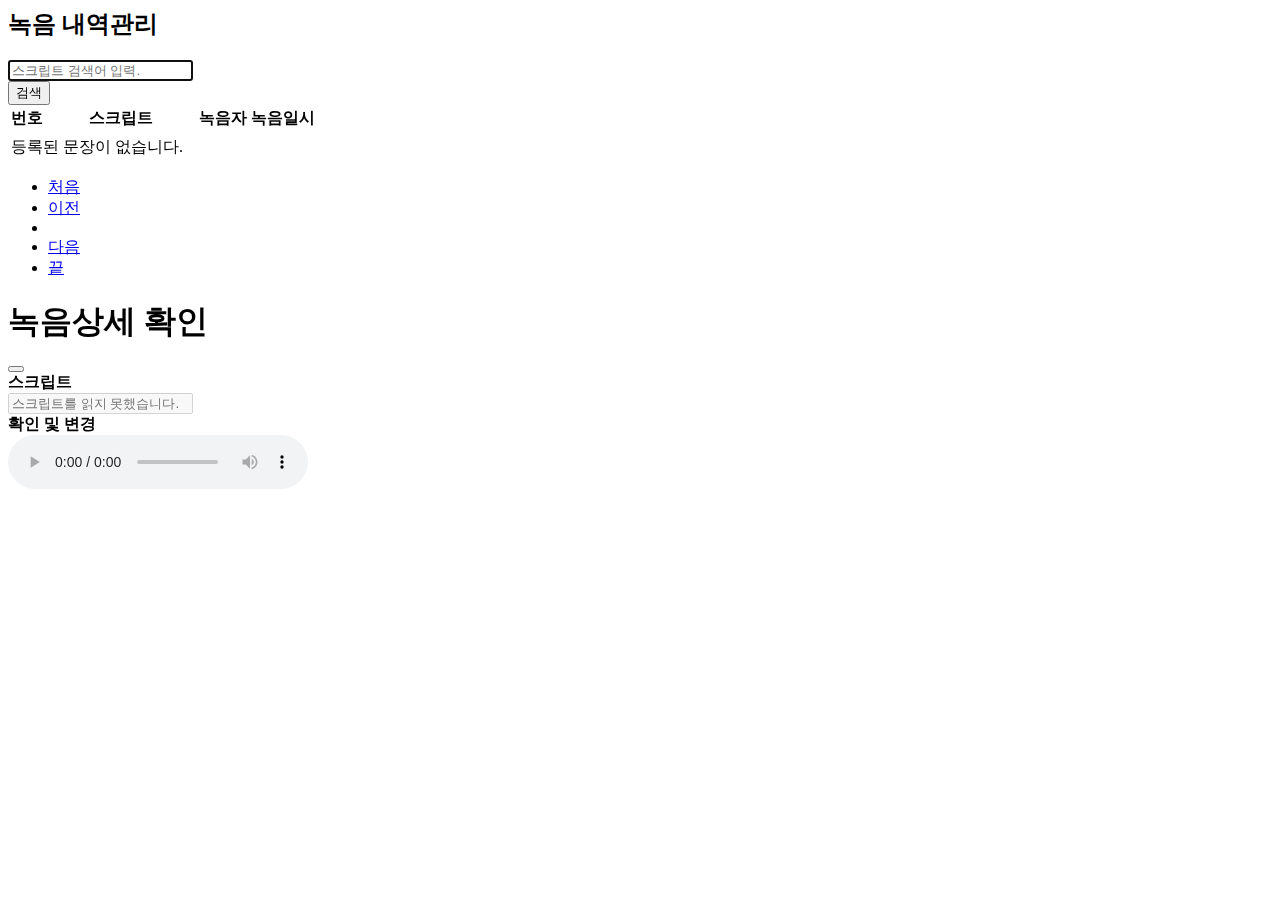
==== voicecollector/src/main/resources/templates/collection_list.html @ a6205294 "녹음 내역 변경기능 추가" ====
<html layout:decorate="~{layout}">

<div layout:fragment="content" class="container">
	<div class="row">
		<div class="col-lg-6 ">
			<h2><b>녹음 내역관리</b></h2>
		</div>
		
		<div class="col-lg-6">
			<div class="input-group">
				<input type="text" id="search_kw" class="form-control" th:value="${kw}" placeholder="스크립트 검색어 입력." onkeyup="if(window.event.keyCode==13){enterSearchBtn()}" autofocus >
				<div class="input-group-append">
					<button class="btn btn-primary" type="button" id="btn_search">검색</button>
				</div>
			</div>
		</div>
	</div>
	
	<div class="row my-4">
		<div class="col-lg-12">
			<table class="table table-hover">
				<thead class="table-dark">
					<tr class="text-center">
						<th>번호</th>
						<th style="width: 50%;">스크립트</th>
						<th>녹음자</th>
						<th>녹음일시</th>
					</tr>
				</thead>
				<tbody>
					<tr class="text-center" th:each="collection, loop :  ${paging}">
						<td th:text="${paging.getTotalElements - (paging.number * paging.size) - loop.index}"></td>
						<td class="text-start"><a class="table-script" data-bs-toggle="modal" href="#collectionModifyModal" th:onclick="modifyCollection([[${collection.id}]], [[${collection.script.script}]], [[${collection.base64Data}]])" th:id="|script_${collection.id}|" th:text="${collection.script.script}"></a></td>
						<td><span th:if="${collection.author != null }" th:text="${collection.author.email}"></span></td>
						<td th:text="${#temporals.format(collection.createdDate, 'yyyy-MM-dd HH:mm')}"></td>
					</tr>
					<tr class="text-center" th:if="${paging.isEmpty()}">
						<td colspan="4">등록된 문장이 없습니다.</td>
					</tr>
				</tbody>
			</table>
		</div>
	</div>

	<div class="row">
		<div class="col-lg-12">
			<!-- 페이징처리 시작 -->
			<div th:if="${!paging.isEmpty()}">
				<ul class="pagination justify-content-center">
					<li class="page-item" th:classappend="${!paging.hasPrevious} ? 'disabled'">
						<a class="page-link" href="javascript:void(0)" th:data-page="${0}"><span>처음</span></a>
					</li>
					<li class="page-item" th:classappend="${!paging.hasPrevious} ? 'disabled'">
						<a class="page-link" href="javascript:void(0)" th:data-page="${paging.number-1}"><span>이전</span></a>
					</li>
					<li th:each="page: ${#numbers.sequence(0, paging.totalPages-1)}"
							th:if="${(paging.number <= 2 and page < 5)
		                	or (paging.number > 2 and page >= paging.number-2 and page <= paging.number+2)
		                	or (paging.number >= paging.totalPages-2 and page > paging.totalPages-6)}"
							th:classappend="${page == paging.number} ? 'active'" class="page-item">
						<a th:text="${page + 1}" class="page-link" href="javascript:void(0)" th:data-page="${page}"></a>
					</li>
					<li class="page-item" th:classappend="${!paging.hasNext} ? 'disabled'">
						<a class="page-link" href="javascript:void(0)" th:data-page="${paging.number+1}"><span>다음</span></a>
					</li>
					<li class="page-item" th:classappend="${!paging.hasNext} ? 'disabled'">
						<a class="page-link" href="javascript:void(0)" th:data-page="${paging.totalPages-1}"><span>끝</span></a>
					</li>
				</ul>
			</div>
			<!-- 페이징처리 끝 -->
			
			<form th:action="@{/collection/list}" method="get" id="searchForm">
				<input type="hidden" id="kw" name="kw" th:value="${kw}">
				<input type="hidden" id="page" name="page" th:value="${paging.number}">
			</form>
		</div>
	</div>

	<div class="row">
		<div class="col-lg-12">
		
			<!-- 스크립트 변경 모달-->		
			<div class="modal fade" id="collectionModifyModal" aria-hidden="true" aria-labelledby="collectionModifyModalLabel" tabindex="-1">
				<div class="modal-dialog modal-dialog-centered modal-script">
					<div class="modal-content">
		
						<div class="modal-header">
							<h1 class="modal-title fs-5" id="collectionModifyModalLabel">
								<b>녹음상세 확인</b>
							</h1>
							<button type="button" class="btn-close" data-bs-dismiss="modal" aria-label="Close"></button>
						</div>
		
						<div class="modal-body" id="modalModifyBody">
							<div class="mb-3">
								<label for="script" class="form-label"><b>스크립트</b></label>
								<div class="input-group">
									<input type="text" id="collectionScript" class="form-control" placeholder="스크립트를 읽지 못했습니다." disabled />
									<input type="hidden" id="collectionId"/>
									<input type="hidden" id="collectionBase64Data"/>
								</div>
							</div>
							
							<div class="mb-3">
								<label for="script" class="form-label"><b>확인 및 변경</b></label>

								<div class="input-group d-flex justify-content-between">
									<audio id="audio" class="form-control" controls>
									  <source id="source" src="" type="audio/wav"/>
									</audio>
							
									<div class="input-group-append" style="margin-top: 0.8%; margin-left: 2%;">
										<a class="btn btn-success" th:onclick="modifyRecord()" th:text="재녹음"></a>
										<a class="btn btn-danger" th:onclick="deleteCollection()" th:text="삭제"></a>
									</div>
								</div>
							</div>
						</div>
		
					</div>
				</div>
			</div>
 				
		</div>
	</div>
</div>


<script layout:fragment="script" type='text/javascript' th:inline="javascript">
	// 페이지네이션 클릭
	const page_elements = document.getElementsByClassName("page-link");
	Array.from(page_elements).forEach(function(element) {
		element.addEventListener('click', function() {
			document.getElementById('page').value = this.dataset.page;
			document.getElementById('searchForm').submit();
		});
	});
	
	// 검색버튼 클릭
	const btn_search = document.getElementById("btn_search");
	btn_search.addEventListener('click', function() {
		document.getElementById('kw').value = document
				.getElementById('search_kw').value;
		document.getElementById('page').value = 0; // 검색버튼을 클릭할 경우 0페이지부터 조회한다.
		document.getElementById('searchForm').submit();
	});
	
	// 검색칸 enter 이벤트 처리
	function enterSearchBtn() {
		document.getElementById('btn_search').click();
	}
	
	// 모달 입력칸 autofocus 처리
	$('.modal').on('shown.bs.modal', function() {
	  $(this).find('[autofocus]').focus();
	});
	
	// 스크립트 클릭하면 변경 모달 구성
	function modifyCollection(id, script, base64Data) {
		document.getElementById('collectionId').value = id;
		document.getElementById('collectionScript').value = script;
		document.getElementById('collectionBase64Data').value = base64Data;
		
		// audio 태그
		let binary = convertURIToBinary(base64Data);
		let blob = new Blob([binary], {
		  type: 'audio/wav'
		});
		let blobUrl = URL.createObjectURL(blob);
		
		$("#source").attr("src", blobUrl);
		$("#audio")[0].load(); 
		$("#audio")[0].oncanplaythrough = $("#audio")[0].play();
	}
	
	// function : convert base64 to blob
	function convertURIToBinary(dataURI) {
	  let BASE64_MARKER = ';base64,';
	  let base64Index = dataURI.indexOf(BASE64_MARKER) + BASE64_MARKER.length;
	  let base64 = dataURI.substring(base64Index);
	  let raw = window.atob(base64);
	  let rawLength = raw.length;
	  let arr = new Uint8Array(new ArrayBuffer(rawLength));
	
	  for (let i = 0; i < rawLength; i++) {
	    arr[i] = raw.charCodeAt(i);
	  }
	  return arr;
	}
	
	// 재녹음 버튼 클릭
	function modifyRecord() {
		if (window.confirm("재녹음하시겠습니까?")) {
			const collectionId = document.getElementById('collectionId').value;
			const page = document.getElementById('page').value;
			const kw = document.getElementById('kw').value;
			location.href = "/collection/modify/" + collectionId + "?page=" + page + "&kw=" + kw;
		}
	}
	
	// 삭제 버튼 클릭
	function deleteCollection() {
		if (window.confirm("정말 삭제하시겠습니까?")) {
			const collectionId = document.getElementById('collectionId').value;
			const page = document.getElementById('page').value;
			const kw = document.getElementById('kw').value;
			location.href = "/collection/delete/" + collectionId + "?page=" + page + "&kw=" + kw;
		}
	}
</script>
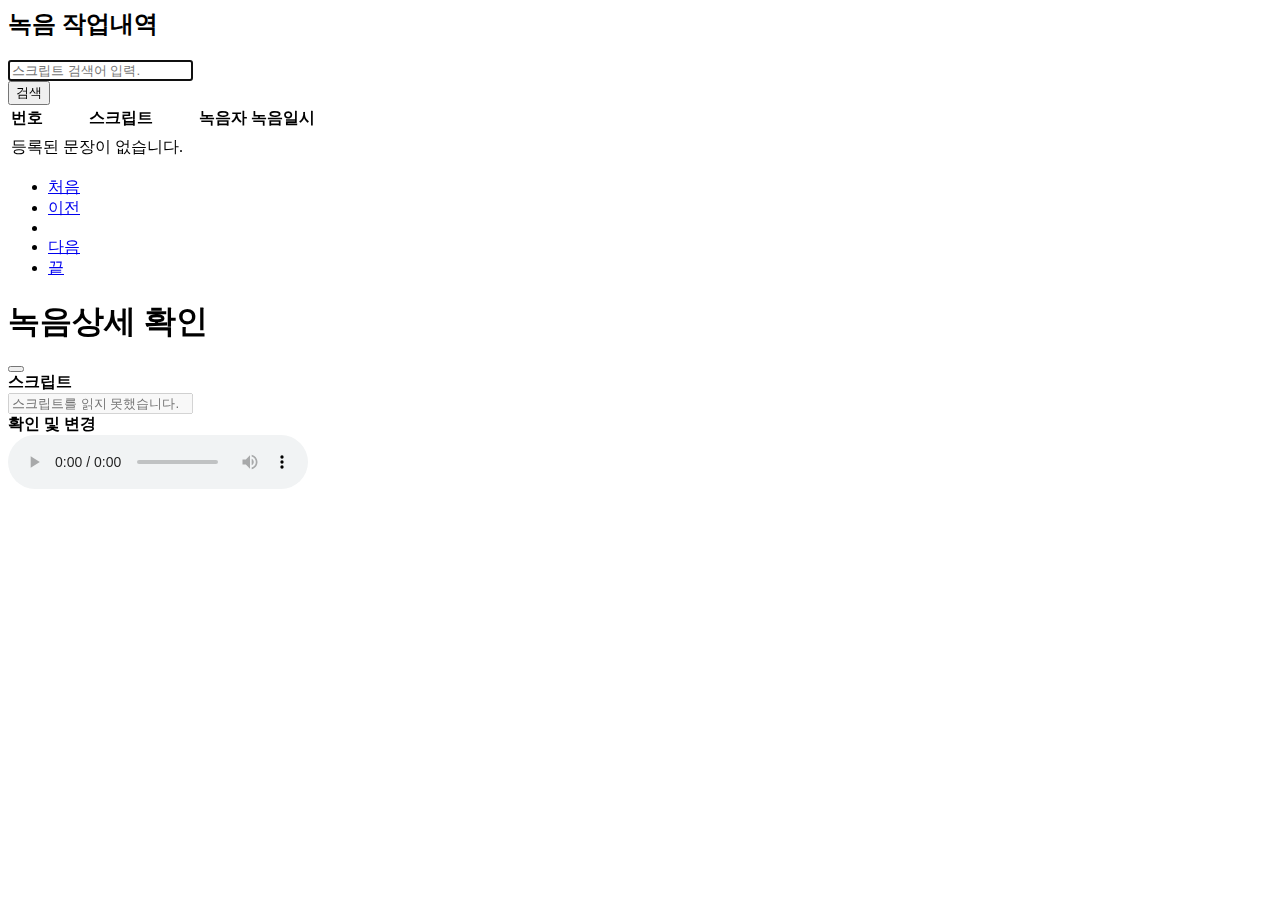
==== commit a398d0cd: "회원 변경 기능 추가" ====
--- a/voicecollector/src/main/resources/templates/collection_list.html
+++ b/voicecollector/src/main/resources/templates/collection_list.html
@@ -3,7 +3,7 @@
 <div layout:fragment="content" class="container">
 	<div class="row">
 		<div class="col-lg-6 ">
-			<h2><b>녹음 내역관리</b></h2>
+			<h2><b>녹음 작업내역</b></h2>
 		</div>
 		
 		<div class="col-lg-6">
